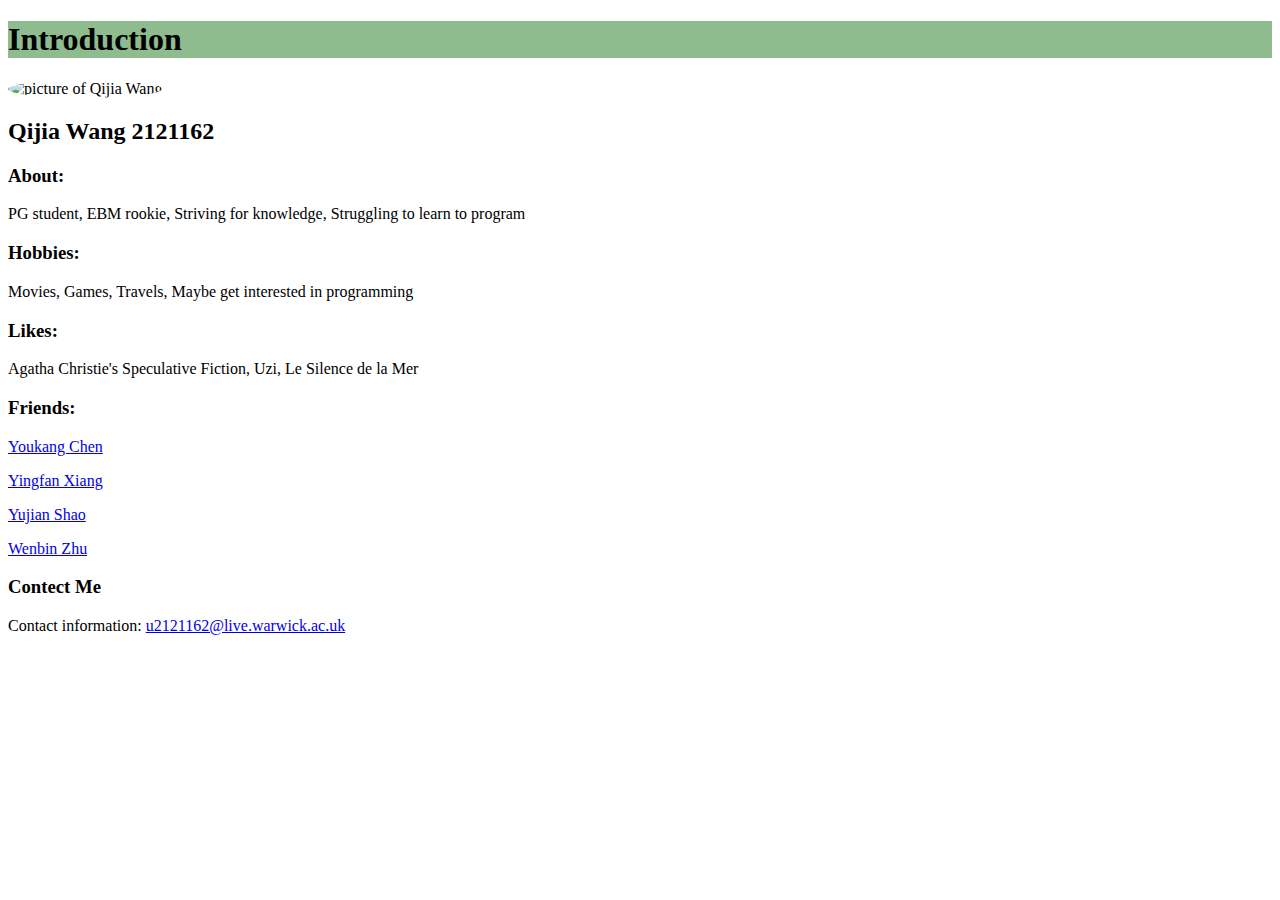
==== templates/index.html @ daa12931 "Update index.html" ====
<!DOCTYPE html>
<head>
	<title>Introduction</title>
	<link rel="preconnect" href="https://fonts.googleapis.com">
	<link rel="preconnect" href="https://fonts.gstatic.com" crossorigin>
	<link href="https://fonts.googleapis.com/css2?family=Ubuntu:ital,wght@0,400;0,500;1,300&display=swap" rel="stylesheet">
	<link rel="stylesheet" type="text/css" href="style.css">
	
</head>

<body>
	<h1 style="background-color:DarkSeaGreen;">Introduction</h1>
	<img style="border-radius: 50%" src="image/IMG_0185.jpg" width="200" height="200" alt="picture of Qijia Wang" class="center">
	<h2> Qijia Wang 2121162</h2>
	<div class="ex"><h3>About:</h3></div> 
	<p> PG student, EBM rookie, Striving for knowledge, Struggling to learn to program</p> 
	<div class="ex"><h3> Hobbies:</h3></div>
	<p> Movies, Games, Travels, Maybe get interested in programming</p>
	<div class="ex"><h3> Likes: </h3></div>
	<p> Agatha Christie's Speculative Fiction, Uzi, Le Silence de la Mer </p>
	<div class="ex"><h3> Friends:</h3></div>
    <p><a href="https://youkangchen.github.io/desktop-tutorial/">Youkang Chen</a></p>
    <p><a href="https://yingfanxiang.github.io/DDP-IMA/">Yingfan Xiang</a></p>
    <p><a href="https://yujianshao.github.io/DDP-excersice-/">Yujian Shao</a></p>
    <p><a href="https://zhuwenbin333.github.io/ima-/">Wenbin Zhu</a></p>
	<footer>
  <h3>Contect Me</h3 >
  <p>Contact information: <a href="mailto:u2121162@live.warwick.ac.uk ">u2121162@live.warwick.ac.uk</a ></p >
</footer>
</body>
</html>
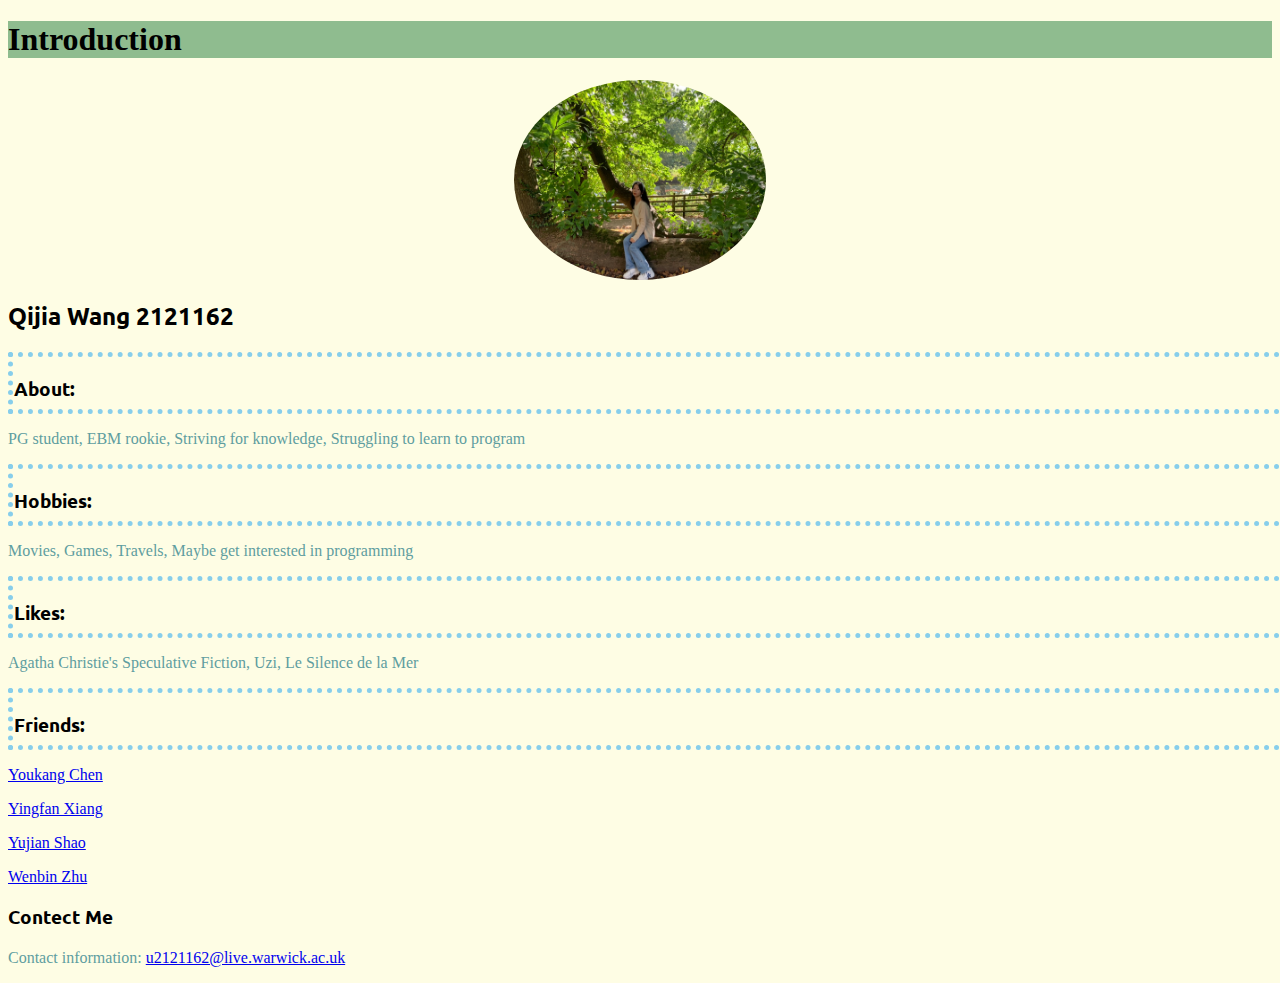
==== commit 2ee724e9: "aa" ====
--- a/templates/index.html
+++ b/templates/index.html
@@ -10,7 +10,7 @@
 
 <body>
 	<h1 style="background-color:DarkSeaGreen;">Introduction</h1>
-	<img style="border-radius: 50%" src="image/IMG_0185.jpg" width="200" height="200" alt="picture of Qijia Wang" class="center">
+	<img style="border-radius: 50%" src="IMG_0185.jpg" width="200" height="200" alt="picture of Qijia Wang" class="center">
 	<h2> Qijia Wang 2121162</h2>
 	<div class="ex"><h3>About:</h3></div> 
 	<p> PG student, EBM rookie, Striving for knowledge, Struggling to learn to program</p> 
--- a/templates/style.css
+++ b/templates/style.css
@@ -0,0 +1,26 @@
+.ex {
+	width: 1400px;
+	height: 50px;
+    padding: 1px;
+    border: 5px dotted skyblue;
+    margin: 0px;
+}
+
+h2, h3 {
+		font-family: 'Ubuntu', sans-serif;
+
+}
+
+p {
+	color: CadetBlue;
+}
+.center {
+  display: block;
+  margin-left: auto;
+  margin-right: auto;
+  width: 20%;
+}
+
+body {
+  background-color: #FEFDE4  ;
+}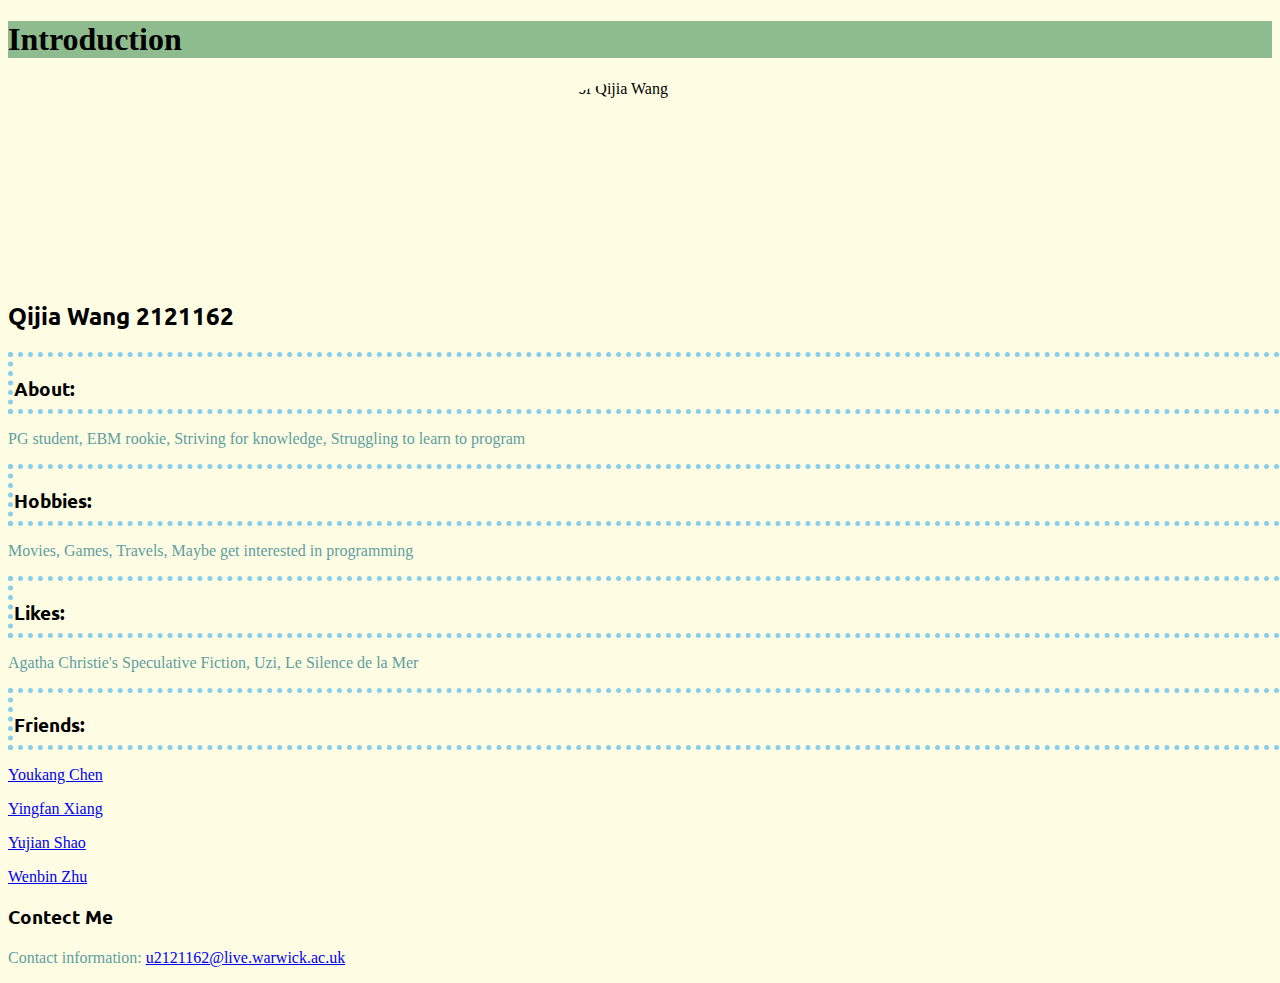
==== commit 6ba5fcb1: "Update index.html" ====
--- a/templates/index.html
+++ b/templates/index.html
@@ -10,7 +10,7 @@
 
 <body>
 	<h1 style="background-color:DarkSeaGreen;">Introduction</h1>
-	<img style="border-radius: 50%" src="IMG_0185.jpg" width="200" height="200" alt="picture of Qijia Wang" class="center">
+	<img style="border-radius: 50%" src="http://8f23-35-196-50-136.ngrok.io/IMG_0185.jpg" width="200" height="200" alt="picture of Qijia Wang" class="center">
 	<h2> Qijia Wang 2121162</h2>
 	<div class="ex"><h3>About:</h3></div> 
 	<p> PG student, EBM rookie, Striving for knowledge, Struggling to learn to program</p> 
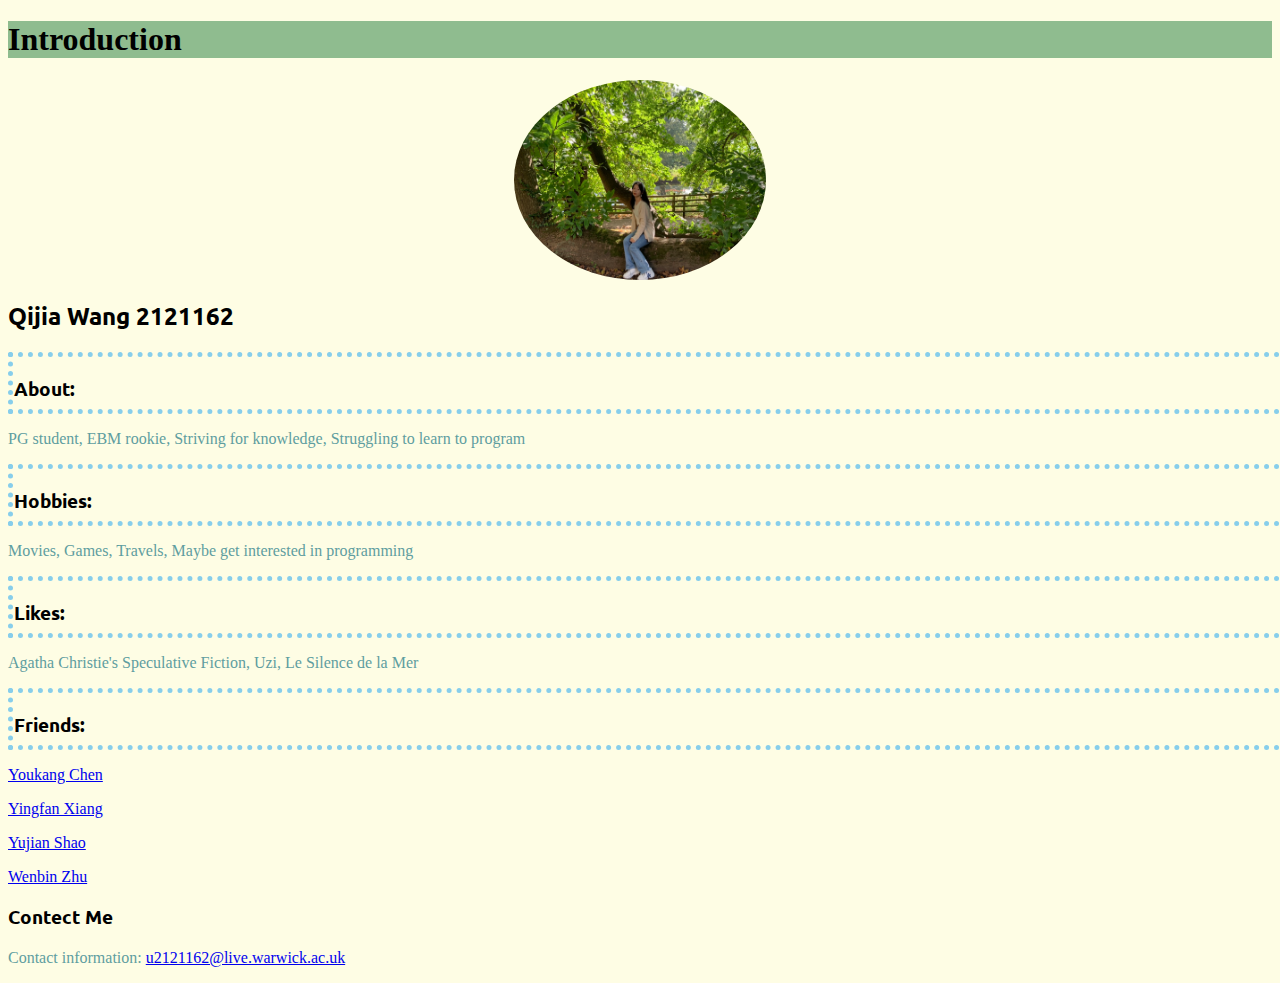
==== commit 0579c473: "mb" ====
--- a/templates/index.html
+++ b/templates/index.html
@@ -10,7 +10,7 @@
 
 <body>
 	<h1 style="background-color:DarkSeaGreen;">Introduction</h1>
-	<img style="border-radius: 50%" src="http://8f23-35-196-50-136.ngrok.io/IMG_0185.jpg" width="200" height="200" alt="picture of Qijia Wang" class="center">
+	<img style="border-radius: 50%" src="IMG_0185.jpg" width="200" height="200" alt="picture of Qijia Wang" class="center">
 	<h2> Qijia Wang 2121162</h2>
 	<div class="ex"><h3>About:</h3></div> 
 	<p> PG student, EBM rookie, Striving for knowledge, Struggling to learn to program</p> 
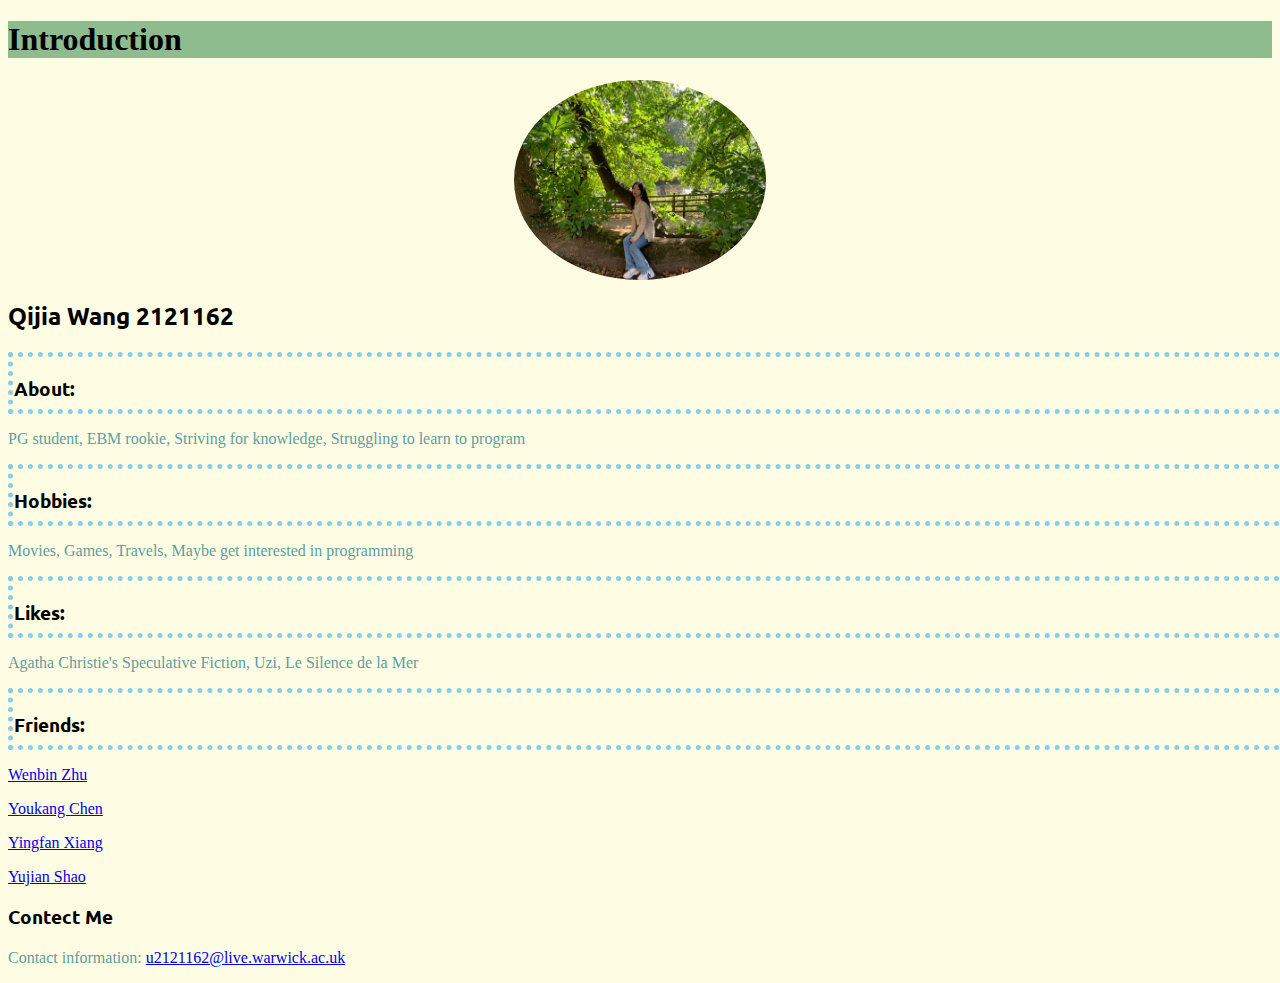
==== commit b8adb900: "Update index.html" ====
--- a/templates/index.html
+++ b/templates/index.html
@@ -4,13 +4,13 @@
 	<link rel="preconnect" href="https://fonts.googleapis.com">
 	<link rel="preconnect" href="https://fonts.gstatic.com" crossorigin>
 	<link href="https://fonts.googleapis.com/css2?family=Ubuntu:ital,wght@0,400;0,500;1,300&display=swap" rel="stylesheet">
-	<link rel="stylesheet" type="text/css" href="style.css">
+	<link rel="stylesheet" type="text/css" href="/static/style.css">
 	
 </head>
 
 <body>
 	<h1 style="background-color:DarkSeaGreen;">Introduction</h1>
-	<img style="border-radius: 50%" src="IMG_0185.jpg" width="200" height="200" alt="picture of Qijia Wang" class="center">
+	<img style="border-radius: 50%" src="/static/IMG_0185.jpg" width="200" height="200" alt="picture of Qijia Wang" class="center">
 	<h2> Qijia Wang 2121162</h2>
 	<div class="ex"><h3>About:</h3></div> 
 	<p> PG student, EBM rookie, Striving for knowledge, Struggling to learn to program</p> 
@@ -19,10 +19,11 @@
 	<div class="ex"><h3> Likes: </h3></div>
 	<p> Agatha Christie's Speculative Fiction, Uzi, Le Silence de la Mer </p>
 	<div class="ex"><h3> Friends:</h3></div>
+	<p><a href="https://zhuwenbin333.github.io/ima-/">Wenbin Zhu</a></p>
     <p><a href="https://youkangchen.github.io/desktop-tutorial/">Youkang Chen</a></p>
     <p><a href="https://yingfanxiang.github.io/DDP-IMA/">Yingfan Xiang</a></p>
     <p><a href="https://yujianshao.github.io/DDP-excersice-/">Yujian Shao</a></p>
-    <p><a href="https://zhuwenbin333.github.io/ima-/">Wenbin Zhu</a></p>
+    
 	<footer>
   <h3>Contect Me</h3 >
   <p>Contact information: <a href="mailto:u2121162@live.warwick.ac.uk ">u2121162@live.warwick.ac.uk</a ></p >
--- a/static/style.css
+++ b/static/style.css
@@ -0,0 +1,26 @@
+.ex {
+	width: 1400px;
+	height: 50px;
+    padding: 1px;
+    border: 5px dotted skyblue;
+    margin: 0px;
+}
+
+h2, h3 {
+		font-family: 'Ubuntu', sans-serif;
+
+}
+
+p {
+	color: CadetBlue;
+}
+.center {
+  display: block;
+  margin-left: auto;
+  margin-right: auto;
+  width: 20%;
+}
+
+body {
+  background-color: #FEFDE4  ;
+}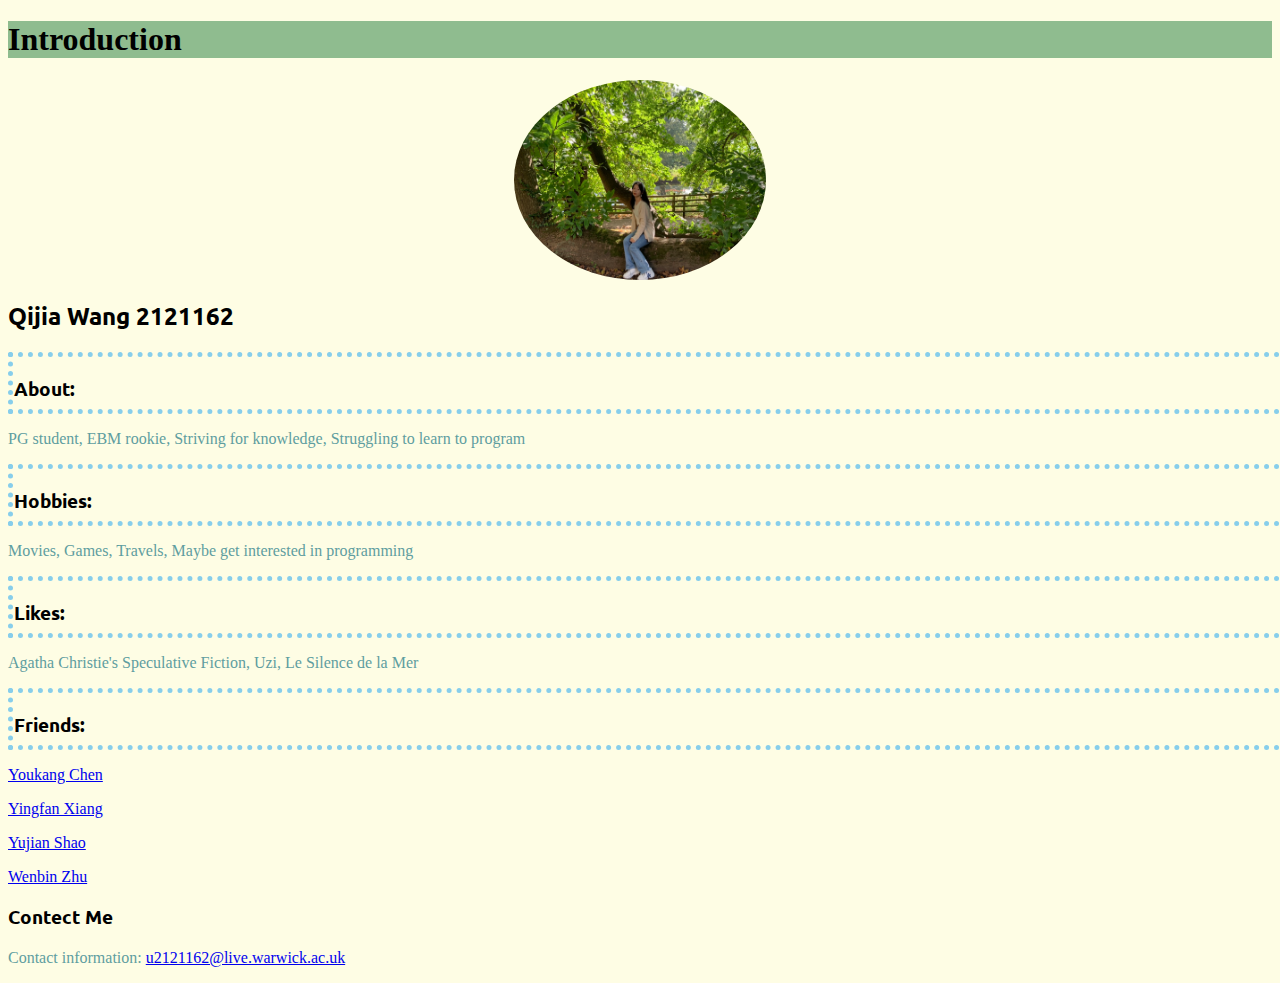
==== commit 5abd6642: "Update index.html" ====
--- a/templates/index.html
+++ b/templates/index.html
@@ -19,10 +19,11 @@
 	<div class="ex"><h3> Likes: </h3></div>
 	<p> Agatha Christie's Speculative Fiction, Uzi, Le Silence de la Mer </p>
 	<div class="ex"><h3> Friends:</h3></div>
-	<p><a href="https://zhuwenbin333.github.io/ima-/">Wenbin Zhu</a></p>
-    <p><a href="https://youkangchen.github.io/desktop-tutorial/">Youkang Chen</a></p>
+	<p><a href="https://youkangchen.github.io/desktop-tutorial/">Youkang Chen</a></p>
     <p><a href="https://yingfanxiang.github.io/DDP-IMA/">Yingfan Xiang</a></p>
     <p><a href="https://yujianshao.github.io/DDP-excersice-/">Yujian Shao</a></p>
+    <p><a href="https://zhuwenbin333.github.io/ima-/">Wenbin Zhu</a></p>
+
     
 	<footer>
   <h3>Contect Me</h3 >
